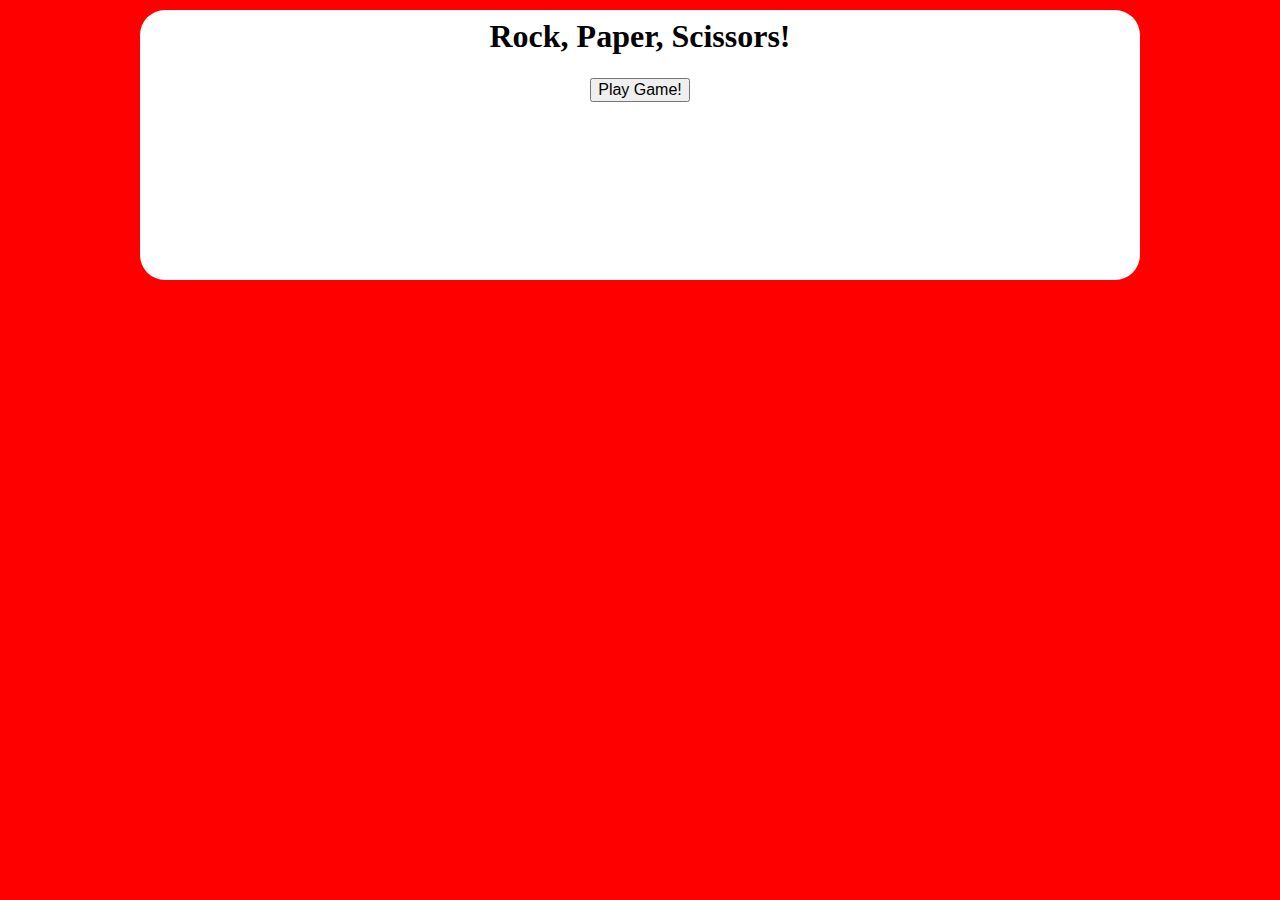
==== index.html @ d9ce1949 "Split out script.js and style.css" ====
<!DOCTYPE html>
<html>
<head>
    <title>Rock, Paper, Scissors! (V2)</title>
    <link rel="stylesheet" href="style.css">
</head>
<body>
    <div class="main-container">
        <div class="game-container">
            <div class="buttons-container">
                <div class="play-button" id='play-button-container'>
                    <div class="play-button-inner">
                        <h1>Rock, Paper, Scissors!</h1>
                        <button id='play-button'>Play Game!</button>
                    </div>
                </div>
                <div class="game-in-play-container" id='game-in-play-container'>
                    <div class="text-block">
                        <div class="round">
                            Round 1
                        </div>
                        <div class="scores">
                            <div class="player-box" id="player-score">Player</div>
                            <div class="scorecard">0</div>
                            <div class="scorecard">  :  </div>
                            <div class="scorecard">0</div>
                            <div class="computer-box" id="computer-score">Computer</div>
                        </div>
                        <div class="round-result">Make your selection.</div>
                    </div>
                    <div class="selection-buttons">
                        <button id='rock'>Rock</button>
                        <button id='paper'>Paper</button>
                        <button id='scissors'>Scissors</button>
                    </div>
                    <div class="quit-button">
                        <button id='quit-button'>Quit Game</button>
                    </div>
                </div>
            </div>
        </div>
    </div>
    <script src="script.js"></script>
</body>
</html>
---- style.css ----
* {
    font-size: 16px;
    margin: 0;
}

h1 {
    font-size: 2rem;
    padding: 20px 0px;
}

button {
    margin: 3px 1px;
}

.main-container {
    display: flex;
    justify-content: center;
    width: 100vw;
    height: 100vh;
    background: red;
}

.game-container {
    display: flex;
    justify-content: center;
    margin-top: 10px;
    width: 90%;
    max-width: 1000px;
    height: 30%;
    background: white;
    border-radius: 25px;
}

.buttons-container {
    display: flex;
    align-items: flex-end;
    justify-content: center;
    width: 90%;
}

.game-in-play-container {
    display: none;
    flex-direction: column;
    align-items: center;
    margin-bottom: 25px;
    height: 100%;
}

.play-button {
    display: block;
    padding-bottom: 175px;
}

.play-button-inner {
    display: flex;
    flex-direction: column;
    align-items: center;
}

.text-block {
    display: flex;
    flex-direction: column;
    align-items: center;
    height: 100%;
    min-width: 300px;
    margin-top: 50px;
}

.text-block > div {
    margin: 6px;
}

.scores {
    display: flex;
    justify-content: center;
    width: 100%;
    background: #fff;
    box-shadow: rgba(0, 0, 0, 0.35) 0px 5px 15px;
    padding-left: 25px;
    border-radius: 25px;
}

.scores > div {
    padding: 6px;
    font-size: 1.5rem;
}

.player-box, .computer-box {
    background-color: white;
    font-size: 2rem;
}

.round-result {
    padding-top: 75px;
}
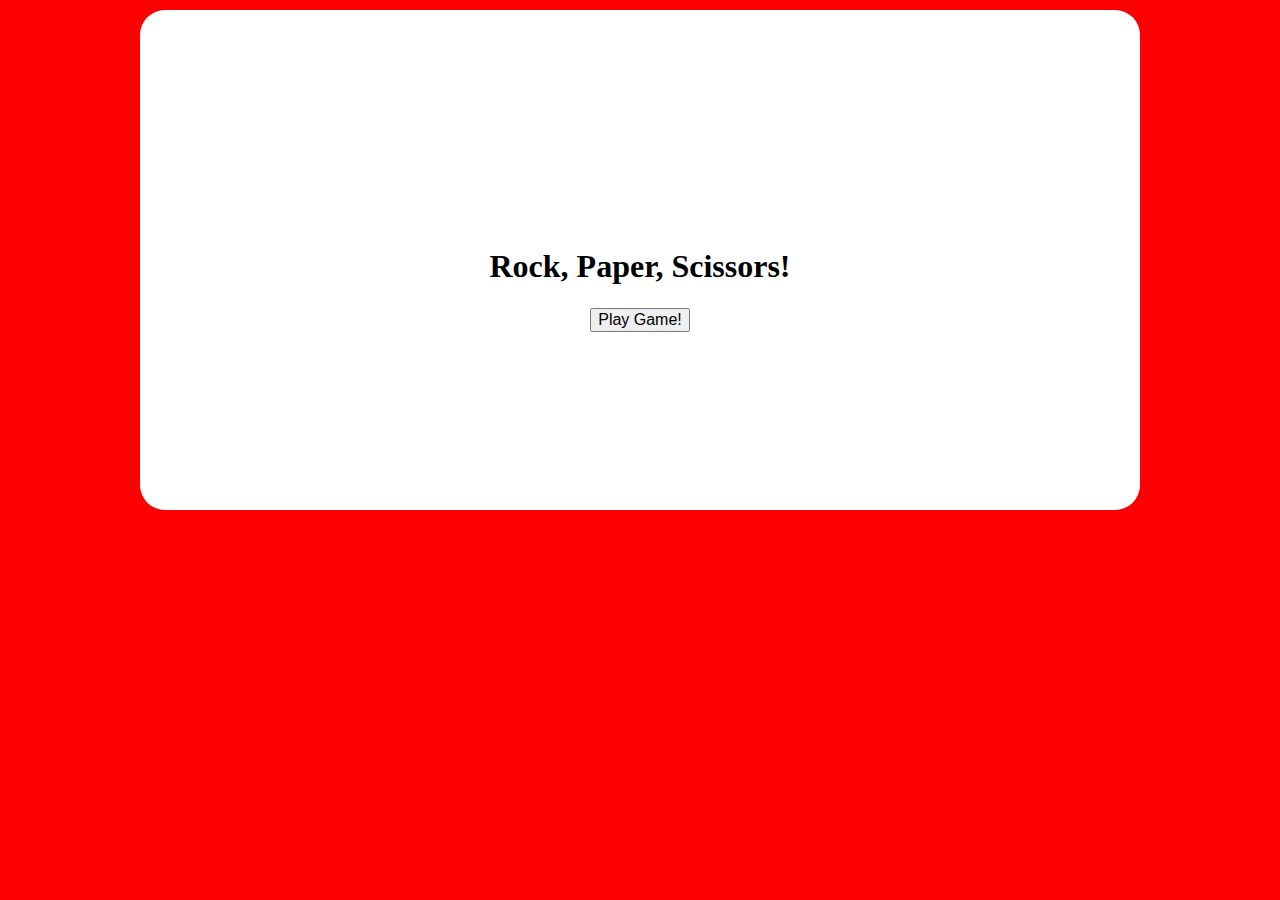
==== commit bb1f4229: "Updated play again functionality and displayed information" ====
--- a/index.html
+++ b/index.html
@@ -16,22 +16,27 @@
                 </div>
                 <div class="game-in-play-container" id='game-in-play-container'>
                     <div class="text-block">
-                        <div class="round">
+                        <div id="round">
                             Round 1
                         </div>
                         <div class="scores">
                             <div class="player-box" id="player-score">Player</div>
-                            <div class="scorecard">0</div>
+                            <div class="scorecard" id="player-scorecard">0</div>
                             <div class="scorecard">  :  </div>
-                            <div class="scorecard">0</div>
+                            <div class="scorecard" id="computer-scorecard">0</div>
                             <div class="computer-box" id="computer-score">Computer</div>
                         </div>
-                        <div class="round-result">Make your selection.</div>
+                        <div class="round-result" id="result-message">Make your selection.</div>
                     </div>
-                    <div class="selection-buttons">
-                        <button id='rock'>Rock</button>
-                        <button id='paper'>Paper</button>
-                        <button id='scissors'>Scissors</button>
+                    <div class="selection-buttons" id="selection-buttons">
+                        <div id="selection-buttons-1">
+                            <button class="player-choice" id='rock'>Rock</button>
+                            <button class="player-choice" id='paper'>Paper</button>
+                            <button class="player-choice" id='scissors'>Scissors</button>
+                        </div>
+                        <div id="selection-buttons-2">
+                            <button id="play-again">Play Again</button>
+                        </div>
                     </div>
                     <div class="quit-button">
                         <button id='quit-button'>Quit Game</button>
--- a/style.css
+++ b/style.css
@@ -26,7 +26,7 @@
     margin-top: 10px;
     width: 90%;
     max-width: 1000px;
-    height: 30%;
+    height: 500px;
     background: white;
     border-radius: 25px;
 }
@@ -38,7 +38,15 @@
     width: 90%;
 }
 
-.game-in-play-container {
+#selection-buttons-1 {
+    display: block;
+}
+
+#selection-buttons-2 {
+    display: none;
+}
+
+#game-in-play-container {
     display: none;
     flex-direction: column;
     align-items: center;
@@ -46,7 +54,7 @@
     height: 100%;
 }
 
-.play-button {
+#play-button-container {
     display: block;
     padding-bottom: 175px;
 }
@@ -92,4 +100,6 @@
 
 .round-result {
     padding-top: 75px;
+    text-align: center;
+    line-height: 1.5;
 }